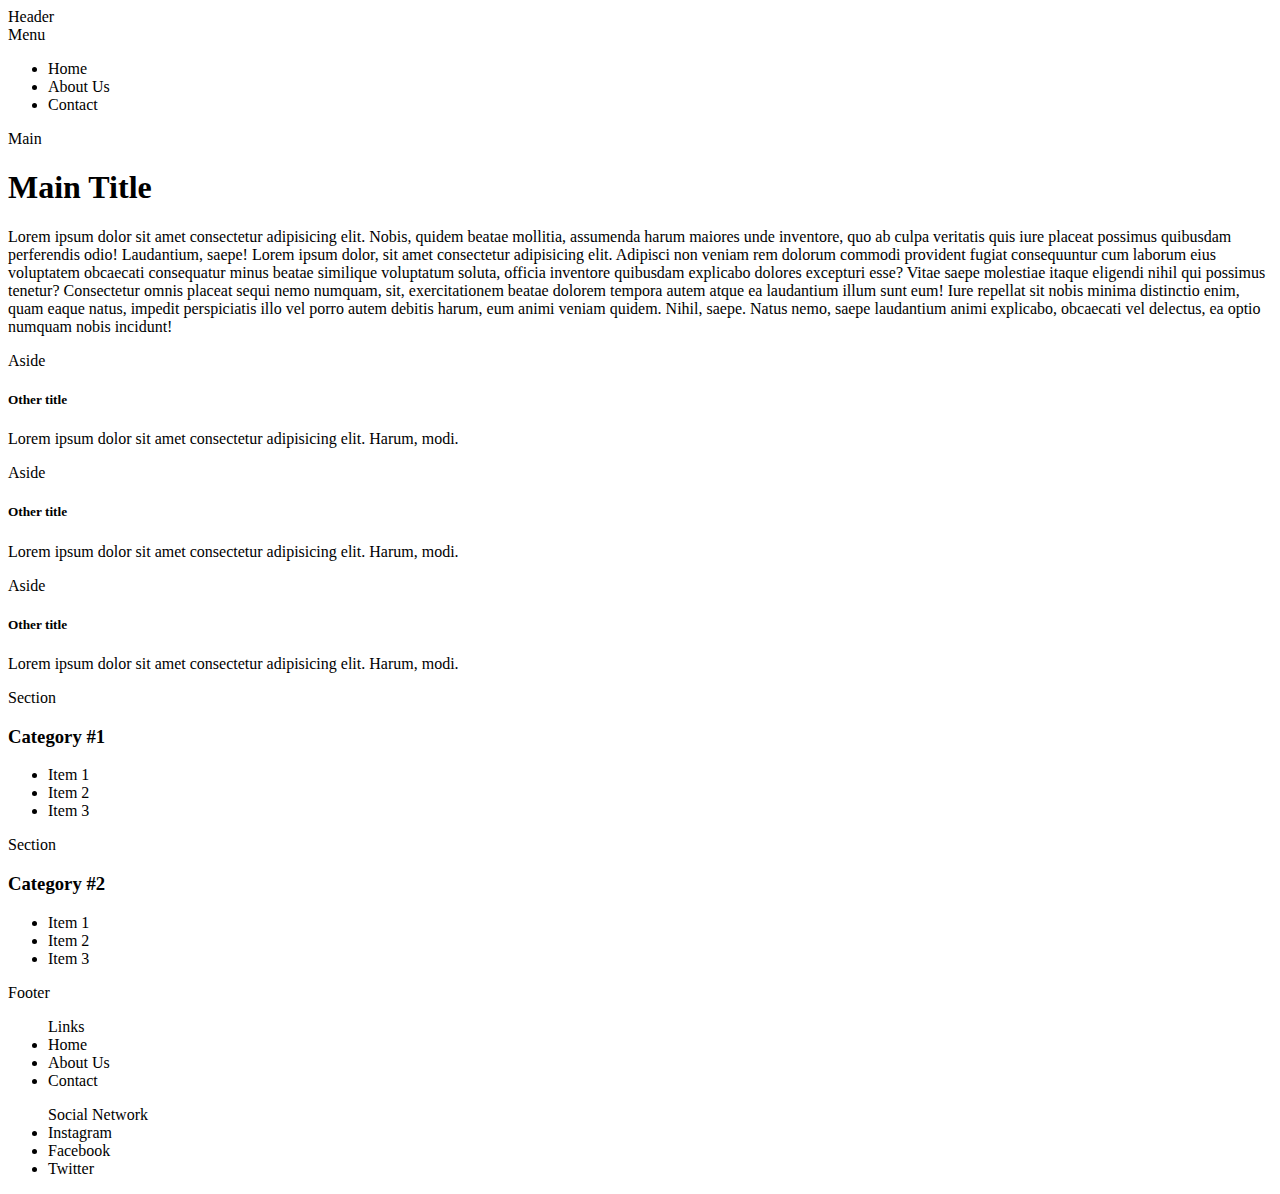
==== pageLayout.html @ 9e4a376c "Initial Page Layout" ====
<!DOCTYPE html>
<html lang="en">
  <head>
    <meta charset="UTF-8" />
    <meta http-equiv="X-UA-Compatible" content="IE=edge" />
    <meta name="viewport" content="width=device-width, initial-scale=1.0" />
    <title>Document</title>
  </head>

  <body>
    <header>Header</header>

    <nav>
      Menu
      <ul>
        <li>Home</li>
        <li>About Us</li>
        <li>Contact</li>
      </ul>
    </nav>

    <main>
      Main
      <h1>Main Title</h1>
      <p>
        Lorem ipsum dolor sit amet consectetur adipisicing elit. Nobis, quidem
        beatae mollitia, assumenda harum maiores unde inventore, quo ab culpa
        veritatis quis iure placeat possimus quibusdam perferendis odio!
        Laudantium, saepe! Lorem ipsum dolor, sit amet consectetur adipisicing
        elit. Adipisci non veniam rem dolorum commodi provident fugiat
        consequuntur cum laborum eius voluptatem obcaecati consequatur minus
        beatae similique voluptatum soluta, officia inventore quibusdam
        explicabo dolores excepturi esse? Vitae saepe molestiae itaque eligendi
        nihil qui possimus tenetur? Consectetur omnis placeat sequi nemo
        numquam, sit, exercitationem beatae dolorem tempora autem atque ea
        laudantium illum sunt eum! Iure repellat sit nobis minima distinctio
        enim, quam eaque natus, impedit perspiciatis illo vel porro autem
        debitis harum, eum animi veniam quidem. Nihil, saepe. Natus nemo, saepe
        laudantium animi explicabo, obcaecati vel delectus, ea optio numquam
        nobis incidunt!
      </p>
    </main>

    <aside>
      Aside
      <h5>Other title</h5>
      <p>
        Lorem ipsum dolor sit amet consectetur adipisicing elit. Harum, modi.
      </p>
    </aside>
    
    <aside>
      Aside
      <h5>Other title</h5>
      <p>
        Lorem ipsum dolor sit amet consectetur adipisicing elit. Harum, modi.
      </p>
    </aside>

    <aside>
      Aside
      <h5>Other title</h5>
      <p>
        Lorem ipsum dolor sit amet consectetur adipisicing elit. Harum, modi.
      </p>
    </aside>

    <section>
      Section
      <h3>Category #1</h3>
      <ul>
        <li>Item 1</li>
        <li>Item 2</li>
        <li>Item 3</li>
      </ul>
    </section>

    <section>
      Section
      <h3>Category #2</h3>
      <ul>
        <li>Item 1</li>
        <li>Item 2</li>
        <li>Item 3</li>
      </ul>
    </section>

    <footer>
      Footer
      <ul>
        Links
        <li>Home</li>
        <li>About Us</li>
        <li>Contact</li>
      </ul>

      <ul>
        Social Network
        <li>Instagram</li>
        <li>Facebook</li>
        <li>Twitter</li>
      </ul>
    </footer>
  </body>
</html>
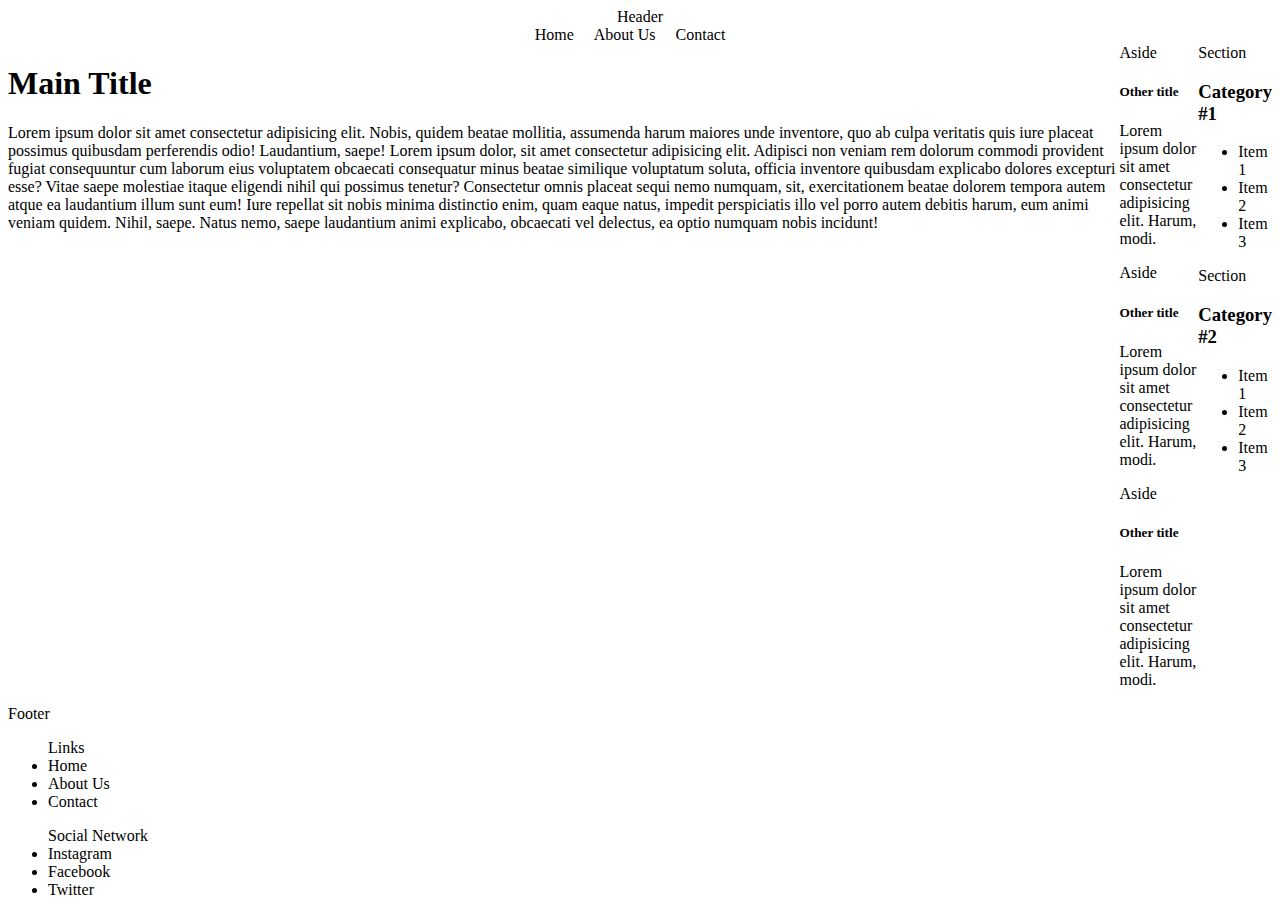
==== commit 45d12b26: "adding styles" ====
--- a/pageLayout.html
+++ b/pageLayout.html
@@ -6,84 +6,94 @@
     <meta name="viewport" content="width=device-width, initial-scale=1.0" />
     <title>Document</title>
   </head>
+  <link rel="stylesheet" href="./styles/pageLayout.css" />
 
   <body>
-    <header>Header</header>
+    <header class="header">Header</header>
 
-    <nav>
-      Menu
-      <ul>
-        <li>Home</li>
-        <li>About Us</li>
-        <li>Contact</li>
-      </ul>
+    <nav class="nav-cotainer">
+      <div class="show-menu">Menu</div>
+      <div class="menu">
+        <div class="space-menu">Home</div>
+        <div class="space-menu">About Us</div>
+        <div class="space-menu">Contact</div>
+      </div>
     </nav>
+    <div>
+      <div class="main-container">
+        <main>
+          <h1>Main Title</h1>
+          <p>
+            Lorem ipsum dolor sit amet consectetur adipisicing elit. Nobis,
+            quidem beatae mollitia, assumenda harum maiores unde inventore, quo
+            ab culpa veritatis quis iure placeat possimus quibusdam perferendis
+            odio! Laudantium, saepe! Lorem ipsum dolor, sit amet consectetur
+            adipisicing elit. Adipisci non veniam rem dolorum commodi provident
+            fugiat consequuntur cum laborum eius voluptatem obcaecati
+            consequatur minus beatae similique voluptatum soluta, officia
+            inventore quibusdam explicabo dolores excepturi esse? Vitae saepe
+            molestiae itaque eligendi nihil qui possimus tenetur? Consectetur
+            omnis placeat sequi nemo numquam, sit, exercitationem beatae dolorem
+            tempora autem atque ea laudantium illum sunt eum! Iure repellat sit
+            nobis minima distinctio enim, quam eaque natus, impedit perspiciatis
+            illo vel porro autem debitis harum, eum animi veniam quidem. Nihil,
+            saepe. Natus nemo, saepe laudantium animi explicabo, obcaecati vel
+            delectus, ea optio numquam nobis incidunt!
+          </p>
+        </main>
+        <div>
+          <aside>
+            Aside
+            <h5>Other title</h5>
+            <p>
+              Lorem ipsum dolor sit amet consectetur adipisicing elit. Harum,
+              modi.
+            </p>
+          </aside>
+          <div>
+            <aside>
+              Aside
+              <h5>Other title</h5>
+              <p>
+                Lorem ipsum dolor sit amet consectetur adipisicing elit. Harum,
+                modi.
+              </p>
+            </aside>
 
-    <main>
-      Main
-      <h1>Main Title</h1>
-      <p>
-        Lorem ipsum dolor sit amet consectetur adipisicing elit. Nobis, quidem
-        beatae mollitia, assumenda harum maiores unde inventore, quo ab culpa
-        veritatis quis iure placeat possimus quibusdam perferendis odio!
-        Laudantium, saepe! Lorem ipsum dolor, sit amet consectetur adipisicing
-        elit. Adipisci non veniam rem dolorum commodi provident fugiat
-        consequuntur cum laborum eius voluptatem obcaecati consequatur minus
-        beatae similique voluptatum soluta, officia inventore quibusdam
-        explicabo dolores excepturi esse? Vitae saepe molestiae itaque eligendi
-        nihil qui possimus tenetur? Consectetur omnis placeat sequi nemo
-        numquam, sit, exercitationem beatae dolorem tempora autem atque ea
-        laudantium illum sunt eum! Iure repellat sit nobis minima distinctio
-        enim, quam eaque natus, impedit perspiciatis illo vel porro autem
-        debitis harum, eum animi veniam quidem. Nihil, saepe. Natus nemo, saepe
-        laudantium animi explicabo, obcaecati vel delectus, ea optio numquam
-        nobis incidunt!
-      </p>
-    </main>
+            <aside>
+              Aside
+              <h5>Other title</h5>
+              <p>
+                Lorem ipsum dolor sit amet consectetur adipisicing elit. Harum,
+                modi.
+              </p>
+            </aside>
+          </div>
+        </div>
+        <div>
+          <section>
+            Section
+            <h3>Category #1</h3>
+            <ul>
+              <li>Item 1</li>
+              <li>Item 2</li>
+              <li>Item 3</li>
+              
+            </ul>
+          </section>
 
-    <aside>
-      Aside
-      <h5>Other title</h5>
-      <p>
-        Lorem ipsum dolor sit amet consectetur adipisicing elit. Harum, modi.
-      </p>
-    </aside>
-    
-    <aside>
-      Aside
-      <h5>Other title</h5>
-      <p>
-        Lorem ipsum dolor sit amet consectetur adipisicing elit. Harum, modi.
-      </p>
-    </aside>
-
-    <aside>
-      Aside
-      <h5>Other title</h5>
-      <p>
-        Lorem ipsum dolor sit amet consectetur adipisicing elit. Harum, modi.
-      </p>
-    </aside>
-
-    <section>
-      Section
-      <h3>Category #1</h3>
-      <ul>
-        <li>Item 1</li>
-        <li>Item 2</li>
-        <li>Item 3</li>
-      </ul>
-    </section>
-
-    <section>
-      Section
-      <h3>Category #2</h3>
-      <ul>
-        <li>Item 1</li>
-        <li>Item 2</li>
-        <li>Item 3</li>
-      </ul>
-    </section>
+          <section>
+            Section
+            <h3>Category #2</h3>
+            <ul>
+              <li>Item 1</li>
+              <li>Item 2</li>
+              <li>Item 3</li>
+            </ul>
+          </section>
+        </div>
+      </div>
+    </div>
 
     <footer>
       Footer
--- a/styles/pageLayout.css
+++ b/styles/pageLayout.css
@@ -0,0 +1,25 @@
+.header {
+  display: flex;
+  justify-content: center;
+}
+
+.nav-cotainer {
+  display: flex;
+  justify-content: center;
+  align-items: center;
+}
+.menu {
+  display: flex;
+  justify-content: start;
+}
+.show-menu{
+    display: none;
+}
+
+.main-container{
+    display: flex;
+}
+
+.space-menu{
+    margin-right: 20px;
+}
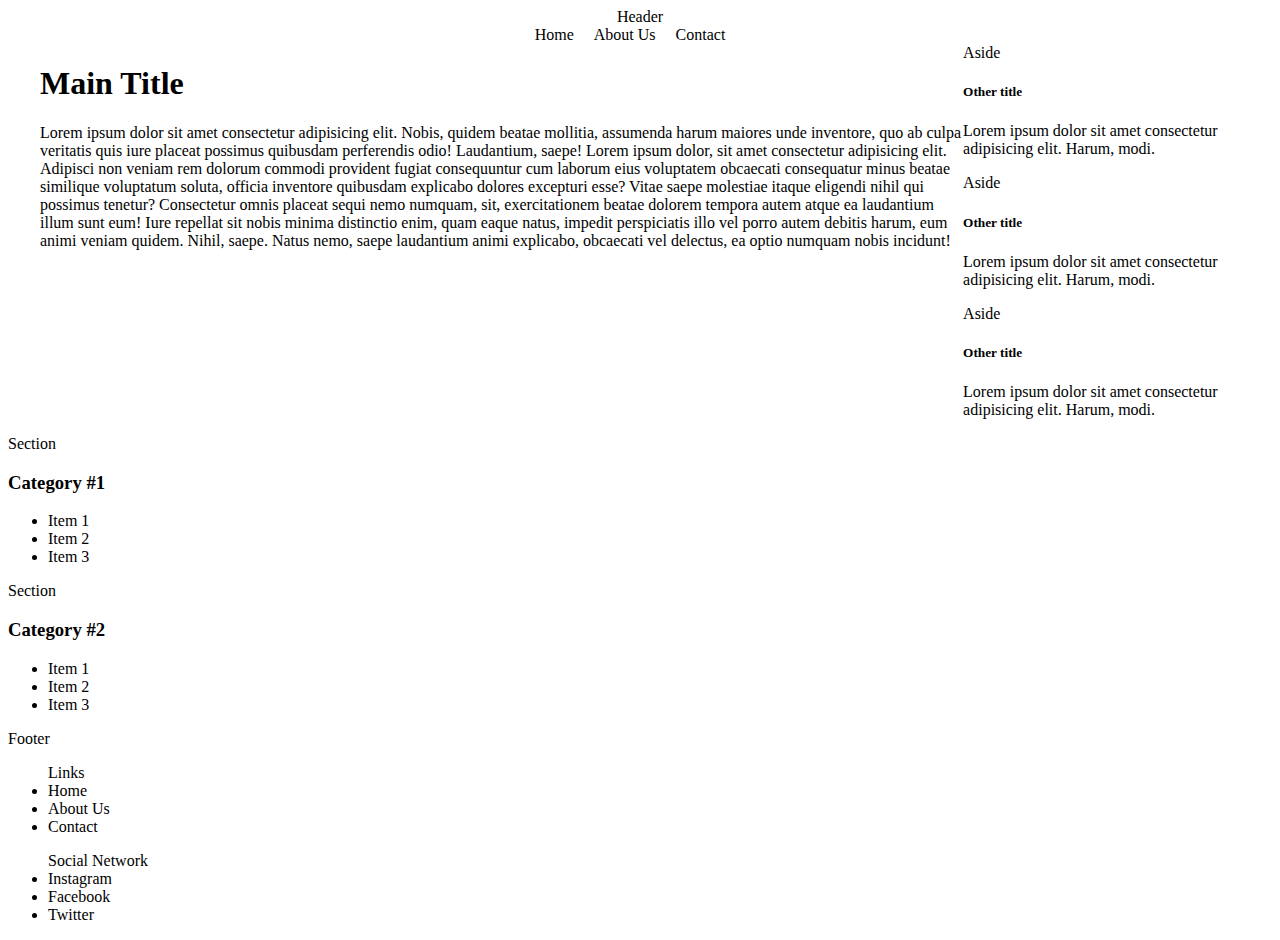
==== commit cadb2cff: "Main container" ====
--- a/pageLayout.html
+++ b/pageLayout.html
@@ -11,7 +11,7 @@
   <body>
     <header class="header">Header</header>
 
-    <nav class="nav-cotainer">
+    <nav class="nav-container">
       <div class="show-menu">Menu</div>
       <div class="menu">
         <div class="space-menu">Home</div>
@@ -19,81 +19,77 @@
         <div class="space-menu">Contact</div>
       </div>
     </nav>
-    <div>
-      <div class="main-container">
-        <main>
-          <h1>Main Title</h1>
+
+    <div class="container">
+      <main class="main-container">
+        <h1>Main Title</h1>
+        <p>
+          Lorem ipsum dolor sit amet consectetur adipisicing elit. Nobis, quidem
+          beatae mollitia, assumenda harum maiores unde inventore, quo ab culpa
+          veritatis quis iure placeat possimus quibusdam perferendis odio!
+          Laudantium, saepe! Lorem ipsum dolor, sit amet consectetur adipisicing
+          elit. Adipisci non veniam rem dolorum commodi provident fugiat
+          consequuntur cum laborum eius voluptatem obcaecati consequatur minus
+          beatae similique voluptatum soluta, officia inventore quibusdam
+          explicabo dolores excepturi esse? Vitae saepe molestiae itaque
+          eligendi nihil qui possimus tenetur? Consectetur omnis placeat sequi
+          nemo numquam, sit, exercitationem beatae dolorem tempora autem atque
+          ea laudantium illum sunt eum! Iure repellat sit nobis minima
+          distinctio enim, quam eaque natus, impedit perspiciatis illo vel porro
+          autem debitis harum, eum animi veniam quidem. Nihil, saepe. Natus
+          nemo, saepe laudantium animi explicabo, obcaecati vel delectus, ea
+          optio numquam nobis incidunt!
+        </p>
+      </main>
+      <div class="aside-container">
+        <aside>
+          Aside
+          <h5>Other title</h5>
           <p>
-            Lorem ipsum dolor sit amet consectetur adipisicing elit. Nobis,
-            quidem beatae mollitia, assumenda harum maiores unde inventore, quo
-            ab culpa veritatis quis iure placeat possimus quibusdam perferendis
-            odio! Laudantium, saepe! Lorem ipsum dolor, sit amet consectetur
-            adipisicing elit. Adipisci non veniam rem dolorum commodi provident
-            fugiat consequuntur cum laborum eius voluptatem obcaecati
-            consequatur minus beatae similique voluptatum soluta, officia
-            inventore quibusdam explicabo dolores excepturi esse? Vitae saepe
-            molestiae itaque eligendi nihil qui possimus tenetur? Consectetur
-            omnis placeat sequi nemo numquam, sit, exercitationem beatae dolorem
-            tempora autem atque ea laudantium illum sunt eum! Iure repellat sit
-            nobis minima distinctio enim, quam eaque natus, impedit perspiciatis
-            illo vel porro autem debitis harum, eum animi veniam quidem. Nihil,
-            saepe. Natus nemo, saepe laudantium animi explicabo, obcaecati vel
-            delectus, ea optio numquam nobis incidunt!
+            Lorem ipsum dolor sit amet consectetur adipisicing elit. Harum,
+            modi.
           </p>
-        </main>
-        <div>
-          <aside>
-            Aside
-            <h5>Other title</h5>
-            <p>
-              Lorem ipsum dolor sit amet consectetur adipisicing elit. Harum,
-              modi.
-            </p>
-          </aside>
-          <div>
-            <aside>
-              Aside
-              <h5>Other title</h5>
-              <p>
-                Lorem ipsum dolor sit amet consectetur adipisicing elit. Harum,
-                modi.
-              </p>
-            </aside>
+        </aside>
 
-            <aside>
-              Aside
-              <h5>Other title</h5>
-              <p>
-                Lorem ipsum dolor sit amet consectetur adipisicing elit. Harum,
-                modi.
-              </p>
-            </aside>
-          </div>
-        </div>
-        <div>
-          <section>
-            Section
-            <h3>Category #1</h3>
-            <ul>
-              <li>Item 1</li>
-              <li>Item 2</li>
-              <li>Item 3</li>
-              
-            </ul>
-          </section>
+        <aside>
+          Aside
+          <h5>Other title</h5>
+          <p>
+            Lorem ipsum dolor sit amet consectetur adipisicing elit. Harum,
+            modi.
+          </p>
+        </aside>
 
-          <section>
-            Section
-            <h3>Category #2</h3>
-            <ul>
-              <li>Item 1</li>
-              <li>Item 2</li>
-              <li>Item 3</li>
-            </ul>
-          </section>
-        </div>
+        <aside>
+          Aside
+          <h5>Other title</h5>
+          <p>
+            Lorem ipsum dolor sit amet consectetur adipisicing elit. Harum,
+            modi.
+          </p>
+        </aside>
       </div>
     </div>
+
+    <section>
+      Section
+      <h3>Category #1</h3>
+      <ul>
+        <li>Item 1</li>
+        <li>Item 2</li>
+        <li>Item 3</li>
+      </ul>
+    </section>
+
+    <section>
+      Section
+      <h3>Category #2</h3>
+      <ul>
+        <li>Item 1</li>
+        <li>Item 2</li>
+        <li>Item 3</li>
+      </ul>
+    </section>
 
     <footer>
       Footer
--- a/styles/pageLayout.css
+++ b/styles/pageLayout.css
@@ -3,23 +3,37 @@
   justify-content: center;
 }
 
-.nav-cotainer {
+.nav-container {
   display: flex;
   justify-content: center;
   align-items: center;
 }
+
 .menu {
   display: flex;
   justify-content: start;
 }
-.show-menu{
-    display: none;
+
+.show-menu {
+  display: none;
 }
 
-.main-container{
-    display: flex;
+.container {
+  display: flex;
+
+  width: 100%;
+  max-width: 1200px;
+  margin: 0 auto;
 }
 
-.space-menu{
-    margin-right: 20px;
+.main-container {
+  width: 100%;
 }
+
+.aside-container {
+  width: 30%;
+}
+
+.space-menu {
+  margin-right: 20px;
+}
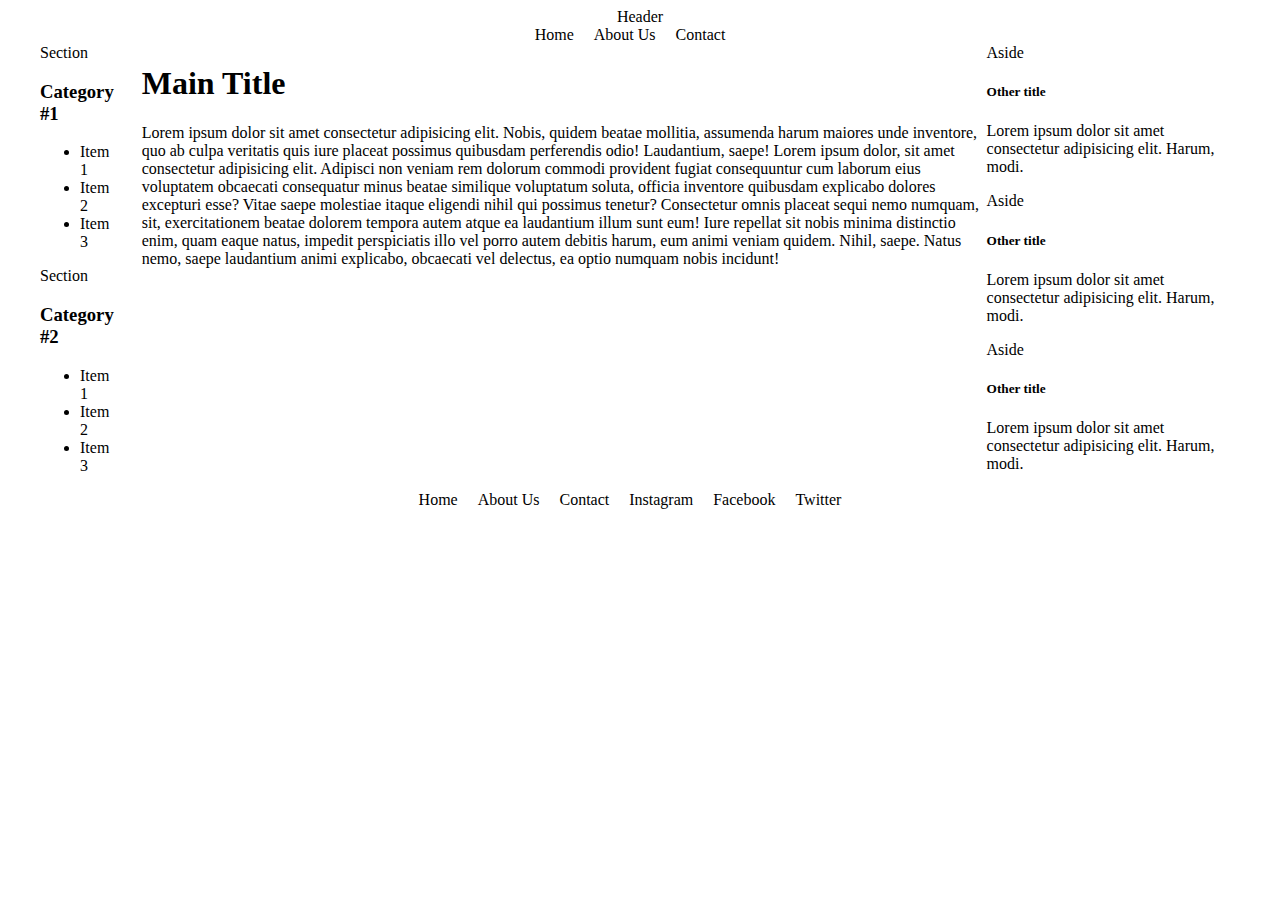
==== commit db576acf: "footer" ====
--- a/pageLayout.html
+++ b/pageLayout.html
@@ -21,6 +21,27 @@
     </nav>
 
     <div class="container">
+      <div class="container-section">
+        <section>
+          Section
+          <h3>Category #1</h3>
+          <ul>
+            <li>Item 1</li>
+            <li>Item 2</li>
+            <li>Item 3</li>
+          </ul>
+        </section>
+
+        <section>
+          Section
+          <h3>Category #2</h3>
+          <ul>
+            <li>Item 1</li>
+            <li>Item 2</li>
+            <li>Item 3</li>
+          </ul>
+        </section>
+      </div>
       <main class="main-container">
         <h1>Main Title</h1>
         <p>
@@ -71,41 +92,14 @@
       </div>
     </div>
 
-    <section>
-      Section
-      <h3>Category #1</h3>
-      <ul>
-        <li>Item 1</li>
-        <li>Item 2</li>
-        <li>Item 3</li>
-      </ul>
-    </section>
+    <footer class="container-footer">
+      <div class="space-menu">Home</div>
+      <div class="space-menu">About Us</div>
+      <div class="space-menu">Contact</div>
 
-    <section>
-      Section
-      <h3>Category #2</h3>
-      <ul>
-        <li>Item 1</li>
-        <li>Item 2</li>
-        <li>Item 3</li>
-      </ul>
-    </section>
-
-    <footer>
-      Footer
-      <ul>
-        Links
-        <li>Home</li>
-        <li>About Us</li>
-        <li>Contact</li>
-      </ul>
-
-      <ul>
-        Social Network
-        <li>Instagram</li>
-        <li>Facebook</li>
-        <li>Twitter</li>
-      </ul>
+      <div class="space-menu">Instagram</div>
+      <div class="space-menu">Facebook</div>
+      <div class="space-menu">Twitter</div>
     </footer>
   </body>
 </html>
--- a/styles/pageLayout.css
+++ b/styles/pageLayout.css
@@ -37,3 +37,11 @@
 .space-menu {
   margin-right: 20px;
 }
+.container-section{
+    margin-right: 28px;
+}
+
+.container-footer{
+    display: flex;
+    justify-content: center;
+}
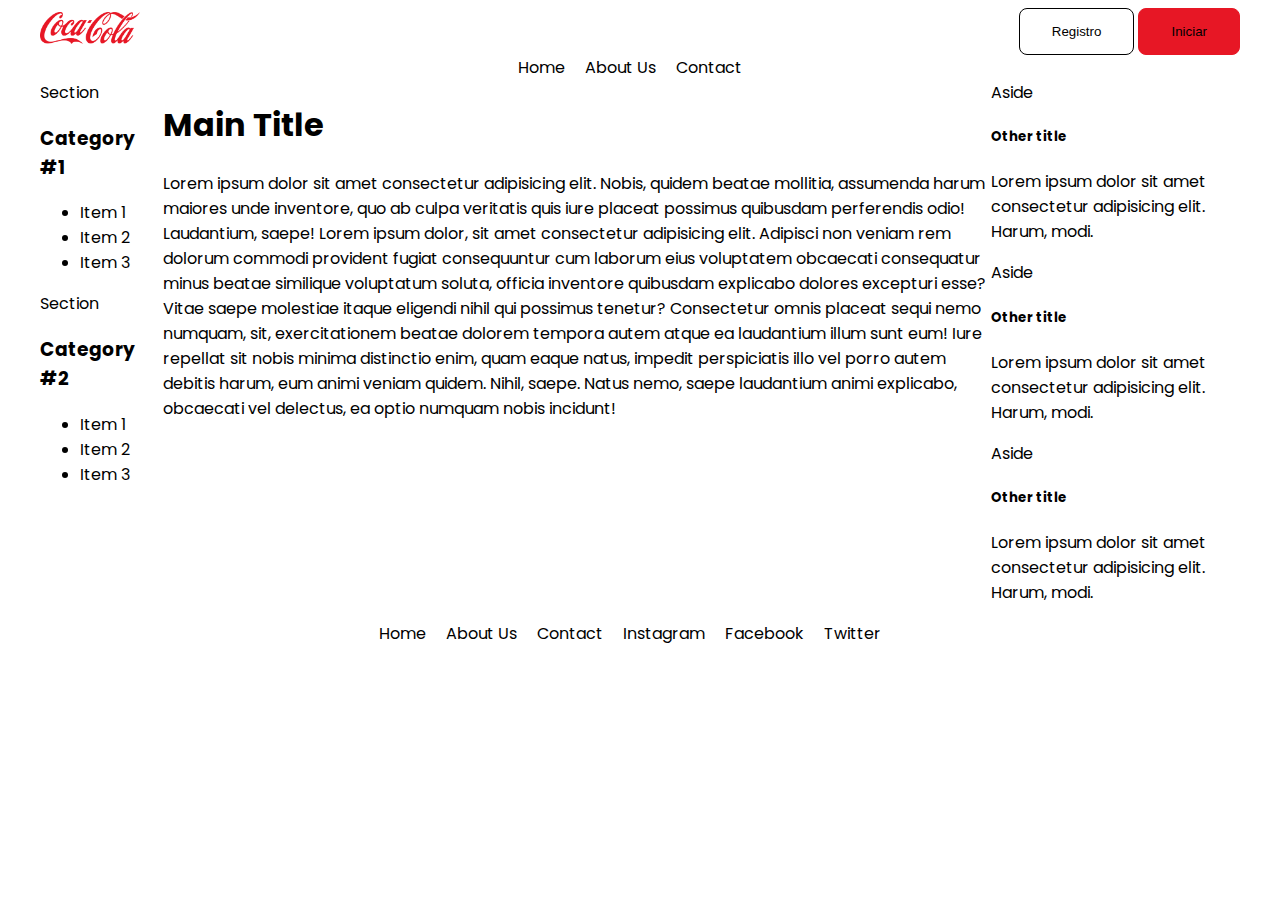
==== commit f74b6067: "Improve header and use of psedo-class/elements" ====
--- a/pageLayout.html
+++ b/pageLayout.html
@@ -4,12 +4,35 @@
     <meta charset="UTF-8" />
     <meta http-equiv="X-UA-Compatible" content="IE=edge" />
     <meta name="viewport" content="width=device-width, initial-scale=1.0" />
+    <!-- Styles -->
+    <link rel="stylesheet" href="./styles/pageLayout.css" />
+
+    <!-- Fonts -->
+    <link rel="preconnect" href="https://fonts.googleapis.com" />
+    <link rel="preconnect" href="https://fonts.gstatic.com" crossorigin />
+    <link
+      href="https://fonts.googleapis.com/css2?family=Poppins&display=swap"
+      rel="stylesheet"
+    />
+
     <title>Document</title>
   </head>
-  <link rel="stylesheet" href="./styles/pageLayout.css" />
 
   <body>
-    <header class="header">Header</header>
+    <header class="header container">
+      <div class="logo">
+        <img
+          width="100px"
+          src="./assets/images/logo.png"
+          alt="Logo de coca cola"
+        />
+      </div>
+
+      <div class="login">
+        <button class="button white">Registro</button>
+        <button class="button red">Iniciar</button>
+      </div>
+    </header>
 
     <nav class="nav-container">
       <div class="show-menu">Menu</div>
--- a/styles/pageLayout.css
+++ b/styles/pageLayout.css
@@ -1,8 +1,41 @@
-.header {
-  display: flex;
-  justify-content: center;
+body {
+  font-family: "Poppins", sans-serif;
 }
 
+/* Design System */
+.button {
+  border: solid 1px;
+  border-radius: 8px;
+  padding: 15px 32px;
+  text-align: center;
+  text-decoration: none;
+  transition: all 500ms ease;
+}
+
+.red {
+  background-color: #e71725;
+  border-color: #e71725;
+}
+
+.white {
+  background-color: #fff;
+}
+
+.white:hover {
+  background-color: #e71725;
+  border-color: #e71725;
+}
+
+/* Header */
+.header {
+  justify-content: space-between;
+}
+
+.logo {
+  margin: auto 0;
+}
+
+/* Menu */
 .nav-container {
   display: flex;
   justify-content: center;
@@ -20,7 +53,6 @@
 
 .container {
   display: flex;
-
   width: 100%;
   max-width: 1200px;
   margin: 0 auto;
@@ -37,11 +69,11 @@
 .space-menu {
   margin-right: 20px;
 }
-.container-section{
-    margin-right: 28px;
+.container-section {
+  margin-right: 28px;
 }
 
-.container-footer{
-    display: flex;
-    justify-content: center;
+.container-footer {
+  display: flex;
+  justify-content: center;
 }
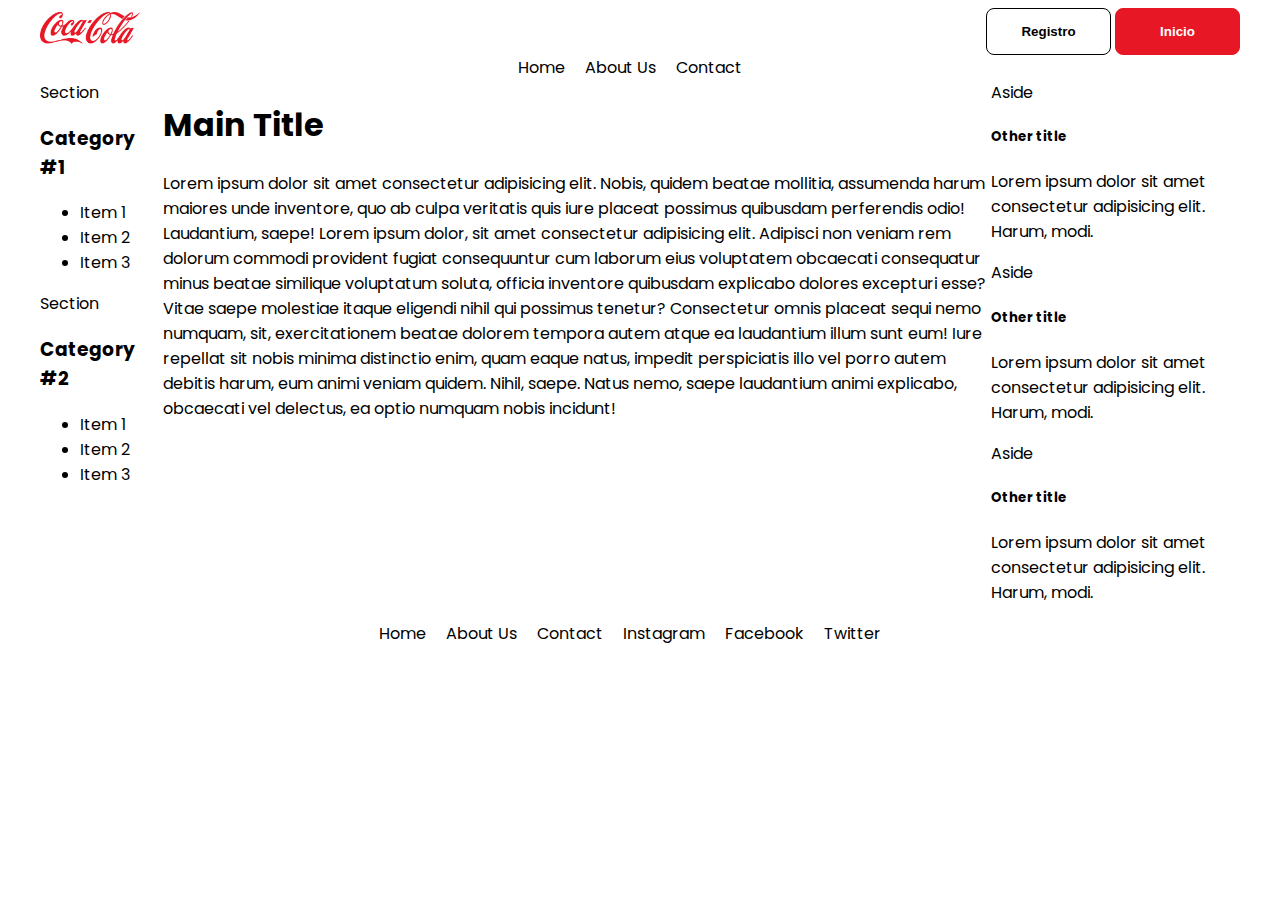
==== commit b1bbca38: "Initial JS" ====
--- a/pageLayout.html
+++ b/pageLayout.html
@@ -29,8 +29,8 @@
       </div>
 
       <div class="login">
-        <button class="button white">Registro</button>
-        <button class="button red">Iniciar</button>
+        <button class="button white" onclick="login('registro')">Registro</button>
+        <button class="button red" onclick="login('inicio')">Inicio</button>
       </div>
     </header>
 
@@ -124,5 +124,23 @@
       <div class="space-menu">Facebook</div>
       <div class="space-menu">Twitter</div>
     </footer>
+
+    <script>
+      function login (nombre) {
+        // alert('Felicitaciones haz dado click al boton: ' + nombre)
+        
+        const valueConfirm = confirm('BOTON DE CONFIRMACIÓN')
+
+        let messageResult = ''
+
+        if (valueConfirm) {
+          messageResult = 'verdadero'
+        } else {
+          messageResult = 'falso'
+        }
+
+        console.log('El resultado fue: ' + messageResult)
+      }
+    </script>
   </body>
 </html>
--- a/styles/pageLayout.css
+++ b/styles/pageLayout.css
@@ -4,17 +4,21 @@
 
 /* Design System */
 .button {
+  min-width: 125px;
   border: solid 1px;
   border-radius: 8px;
   padding: 15px 32px;
   text-align: center;
   text-decoration: none;
   transition: all 500ms ease;
+  cursor: pointer;
+  font-weight: bold;
 }
 
 .red {
   background-color: #e71725;
   border-color: #e71725;
+  color: #fff;
 }
 
 .white {
@@ -24,6 +28,7 @@
 .white:hover {
   background-color: #e71725;
   border-color: #e71725;
+  color: #fff;
 }
 
 /* Header */
